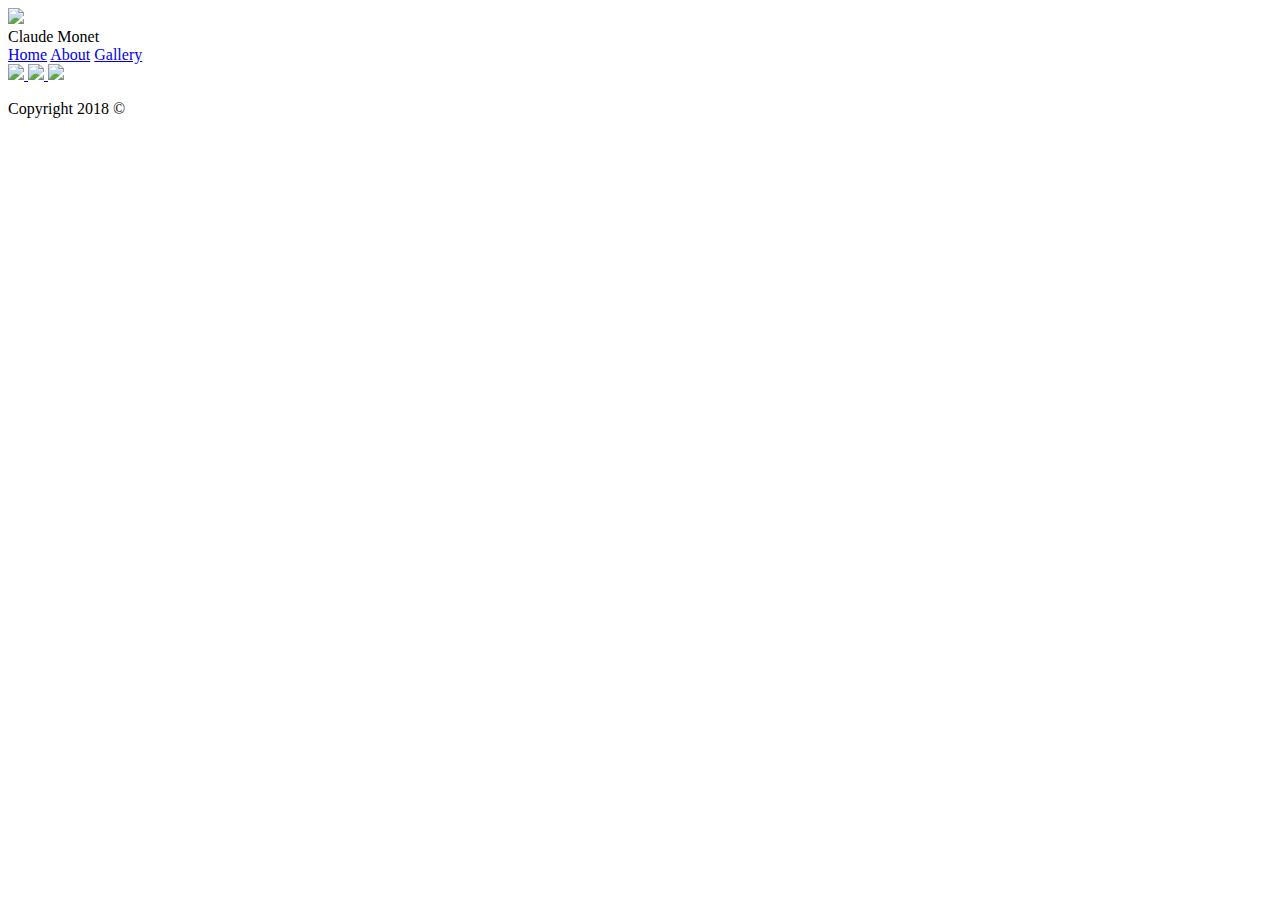
==== about.html @ 74cbaa07 "kiren" ====
<!DOCTYPE html>
<html>
    <head>
        <title> </title>
        <meta charset="utf-8"/>
        <link rel="stylesheet" href="css/style.css" type="text/css" />
    </head>
    <body>
         <img src="Claude_Monet"> 
        <div class="header"> Claude Monet </div>
        <div class=navbar>
             <a href="index.html">Home</a>
             <a href="about.html">About</a>
             <a href="gallery.html">Gallery</a>
        </div>
        
        <div class="aboutMain">
            <div class="leftPane">
            </div>
             <div class="rightPane">
            </div>
        </div>
        <div class="footer">
            <div class="social">
                <a href="#">
                    <img class="social-image" src="https://upload.wikimedia.org/wikipedia/commons/thumb/c/c2/F_icon.svg/2000px-F_icon.svg.png">
                </a>
                <a href="#">
                    <img class="social-image" src="http://goinkscape.com/wp-content/uploads/2015/07/twitter-logo-final.png">
                </a>
                <a href="#">
                    <img class="social-image" src="https://instagram-brand.com/wp-content/uploads/2016/11/app-icon2.png">
                </a>
            </div>
            <div>
                <p>Copyright 2018 &copy</p>
            </div>
        </div>
        <script src="https://ajax.googleapis.com/ajax/libs/jquery/3.3.1/jquery.min.js"></script>
        <script type="text/javascript" src="js/script.js"></script>
    </body>
</html>
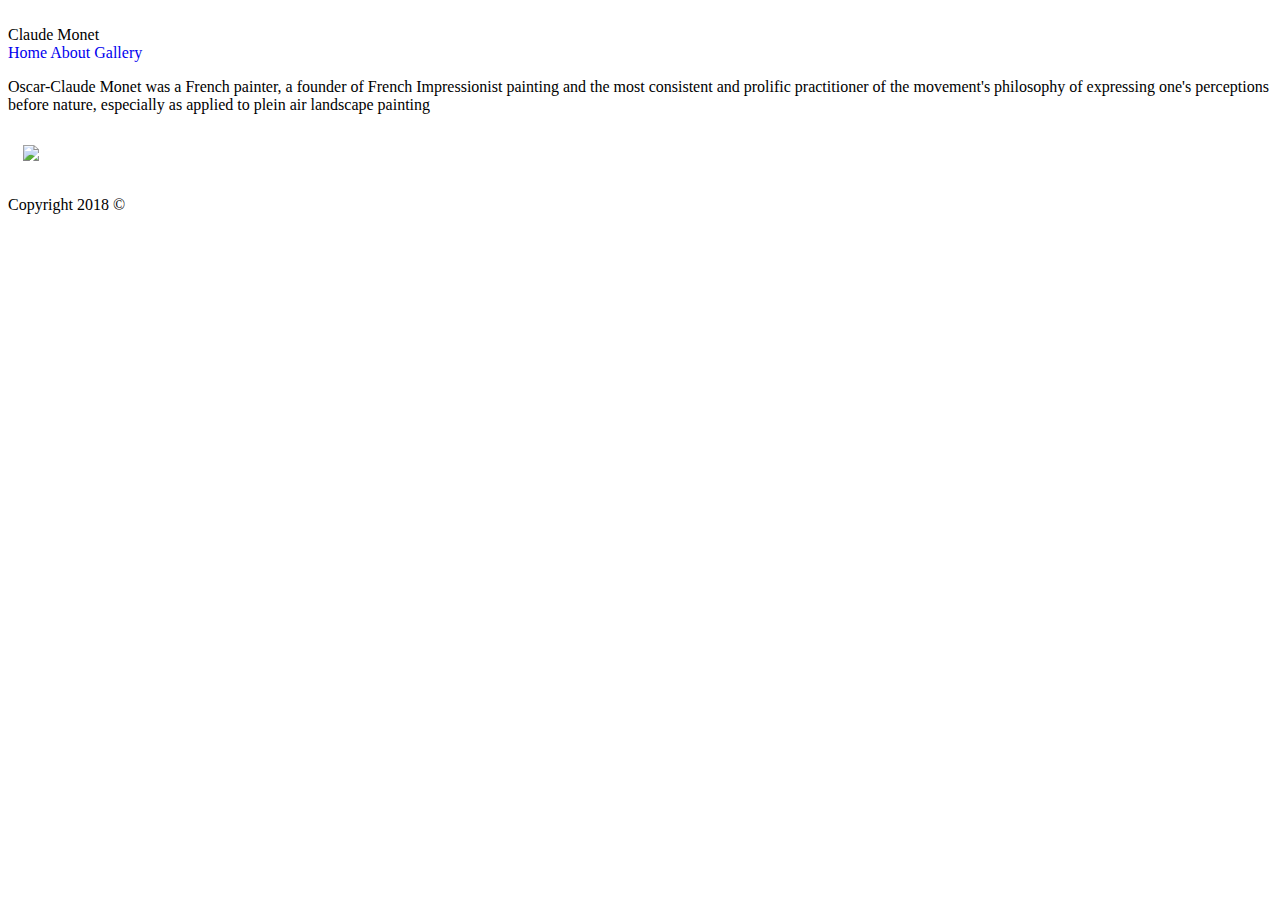
==== commit a3af6d19: "box model" ====
--- a/about.html
+++ b/about.html
@@ -1,12 +1,12 @@
 <!DOCTYPE html>
 <html>
     <head>
-        <title> </title>
+        <title> claude monet </title>
         <meta charset="utf-8"/>
         <link rel="stylesheet" href="css/style.css" type="text/css" />
     </head>
     <body>
-         <img src="Claude_Monet"> 
+         <img src=""> 
         <div class="header"> Claude Monet </div>
         <div class=navbar>
              <a href="index.html">Home</a>
@@ -15,6 +15,7 @@
         </div>
         
         <div class="aboutMain">
+            <p>Oscar-Claude Monet was a French painter, a founder of French Impressionist painting and the most consistent and prolific practitioner of the movement's philosophy of expressing one's perceptions before nature, especially as applied to plein air landscape painting</p>
             <div class="leftPane">
             </div>
              <div class="rightPane">
@@ -23,13 +24,7 @@
         <div class="footer">
             <div class="social">
                 <a href="#">
-                    <img class="social-image" src="https://upload.wikimedia.org/wikipedia/commons/thumb/c/c2/F_icon.svg/2000px-F_icon.svg.png">
-                </a>
-                <a href="#">
-                    <img class="social-image" src="http://goinkscape.com/wp-content/uploads/2015/07/twitter-logo-final.png">
-                </a>
-                <a href="#">
-                    <img class="social-image" src="https://instagram-brand.com/wp-content/uploads/2016/11/app-icon2.png">
+                    <img class="social-image" src="https://www.biography.com/">
                 </a>
             </div>
             <div>
--- a/css/style.css
+++ b/css/style.css
@@ -0,0 +1,22 @@
+html {
+    height: 100%;
+}
+
+body {
+    height: 100%;
+    
+}
+a {
+    text-decoration: none;
+}
+
+.main {
+    height: 100%;
+}
+.social-image{
+    width: 30px;
+    margin: 15px;
+}
+.aboutMain{
+    background-image:url("https://www.google.com/search?rlz=1CAHPZP_enUS820&biw=1366&bih=649&tbm=isch&sa=1&ei=epXPW-KYGuaXjwShs5vYCA&q=claude+ment+painting+gifs&oq=claude+ment+painting+gifs&gs_l=img.3...14235.24356..24666...9.0..1.214.3258.27j7j1......2....1..gws-wiz-img.....0..0j0i67j0i5i30j0i8i30j0i30.sySecfJqqEY#imgrc=yRWFvm8a5hfEpM:");
+}